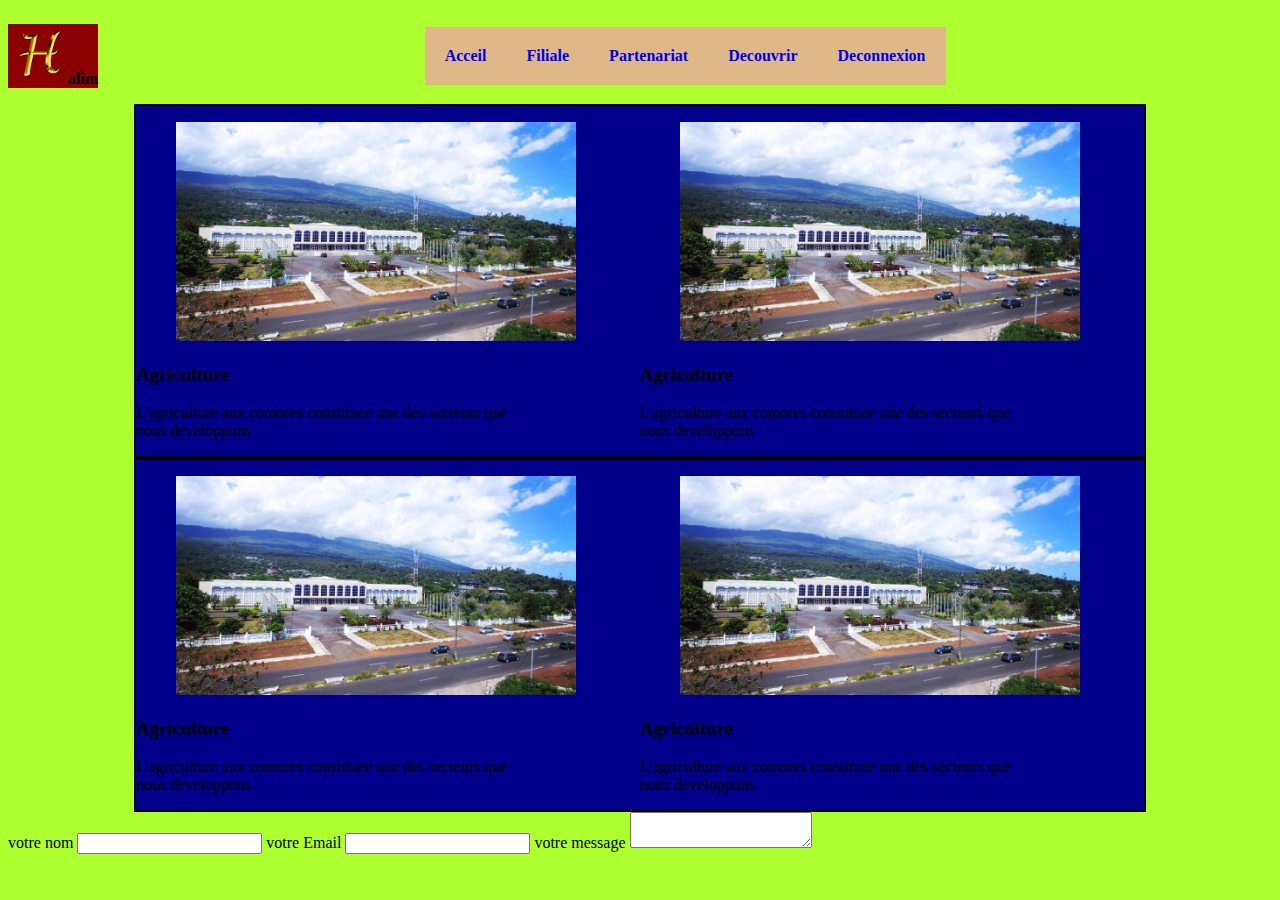
==== index.html @ ee558205 "change name" ====
<!DOCTYPE html>
<html lang="fr">
    <head>
        <meta charset='utf-8'>
        <title>Docteur12 web site</title>
        <meta name="viewport" content="width=device-width, initial-scale=1.0">
        <meta name="author" content="Mohamed Halim Ambdourrahmane">
        <link rel="stylesheet" type="text/css" href="style1.css">
    </head>
    <body>
        <nav>
            <div id="menuPrincipale">
                <p id="logo"><img src="images/hLogo.png" alt="logo">alim</p>
                <ul id="menu">
                    <li><a href="#">Acceil</a></li>
                    <li><a href="#">Filiale</a></li>
                    <li><a href="#">Partenariat</a></li>
                    <li><a href="#">Decouvrir</a></li>
                    <li><a href="#">Deconnexion</a></li>
                </ul>
            </div>
        </nav>
        <section class="section-wrapper">
            <section class="article-wrapper">
                <figure class="fig-cap">
                    <img src="images/imageFont.jpg">
                </figure>
                <h3>Agriculture</h3>
                <p>L'agriculture aux comores constituee une des secteurs que nous developpons</p>
                
            </section>
            <section class="article-wrapper">
                <figure class="fig-cap">
                    <img src="images/imageFont.jpg">
                </figure>
                <h3>Agriculture</h3>
                <p>L'agriculture aux comores constituee une des secteurs que nous developpons</p>
                
            </section>
        </section>
        <section class="section-wrapper">
            <section class="article-wrapper">
                <figure class="fig-cap">
                    <img src="images/imageFont.jpg">
                </figure>
                <h3>Agriculture</h3>
                <p>L'agriculture aux comores constituee une des secteurs que nous developpons</p>
                
            </section>
            <section class="article-wrapper">
                <figure class="fig-cap">
                    <img src="images/imageFont.jpg">
                </figure>
                <h3>Agriculture</h3>
                <p>L'agriculture aux comores constituee une des secteurs que nous developpons</p>
                
            </section>
        </section>
        <footer>
            <form>
                <div id="foot">
                    <label for="pseudo">votre nom</label>
                    <input type="text" name="pseudo" id="pseudo">
                    <label for="mails">votre Email</label>
                    <input type="text" name="mails" id="mails">
                    <label for="message"> votre message</label>
                    <textarea name="message" id="message"></textarea>
                </div>
            </form>
        </footer>
    </body>

</html>
---- style1.css ----
*{
    box-sizing: border-box;
}
body{
    background-color: greenyellow;
}
ul#menu{
    background-color: burlywood;
    padding: 0px;
}
ul#menu{
    color: black;
    font-weight: bold;
    margin: auto;
}
ul#menu a{
    text-decoration: none;
}
ul#menu li{
    list-style-type: none;
}
ul#menu>li{
    padding: 7px, 0px;
    margin: 20px;
}
nav>div>ul#menu{
    display: flex;
}
p#logo
{
    font-weight: bold;
    background-color: darkred;
}
p#logo img{
    font-weight: bold;
    width: 60px;
}
ul#menu>li:hover{
    border-bottom: 3px RGB(20,20,240) solid;
}

div#menuPrincipale{
    display: flex;
}

.article-wrapper img, 
.article-wrapper p{
    width: 400px;
}
.section-wrapper{
    display: flex;
    flex-wrap: wrap;
    width: 80%;
    margin: auto;
    border: 2px solid;
    
}
.article-wrapper{
    background-color: darkblue;
    width: 50%;
    margin: auto;
    overflow: hidden;
}
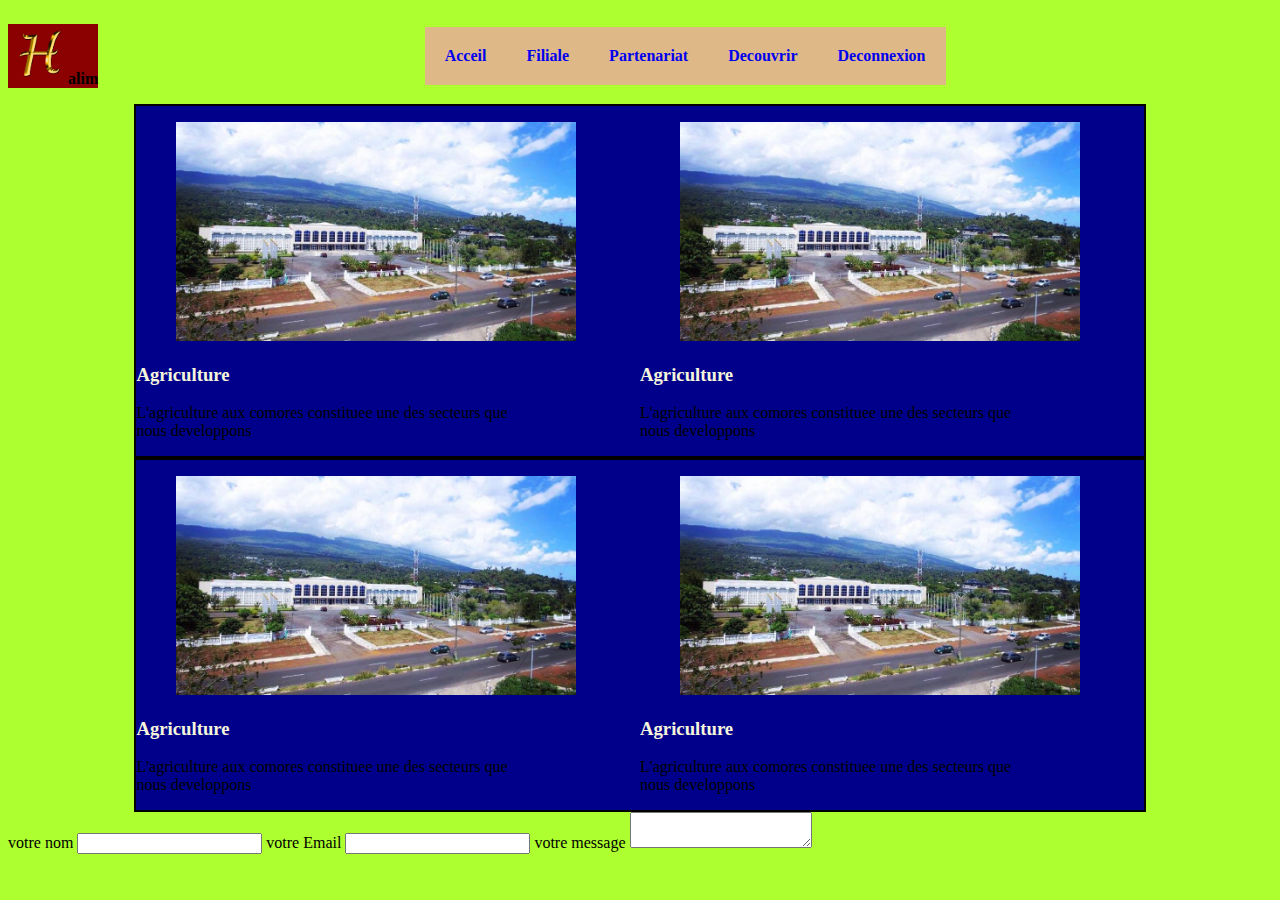
==== commit 9f7bb65b: "nouveau fichier css specifique au nav bar mais pas encore implementer" ====
--- a/index.html
+++ b/index.html
@@ -5,7 +5,8 @@
         <title>Docteur12 web site</title>
         <meta name="viewport" content="width=device-width, initial-scale=1.0">
         <meta name="author" content="Mohamed Halim Ambdourrahmane">
-        <link rel="stylesheet" type="text/css" href="style1.css">
+        <link rel="stylesheet" type="text/css" href="StyleCSS/style1.css">
+        <link rel="stylesheet" type="text/css" href="StyleCSS/navBar.css">
     </head>
     <body>
         <nav>
--- a/StyleCSS/style1.css
+++ b/StyleCSS/style1.css
@@ -0,0 +1,63 @@
+*{
+    box-sizing: border-box;
+}
+body{
+    background-color: greenyellow;
+}
+ul#menu{
+    background-color: burlywood;
+    padding: 0px;
+}
+ul#menu{
+    color: black;
+    font-weight: bold;
+    margin: auto;
+}
+ul#menu a{
+    text-decoration: none;
+}
+ul#menu li{
+    list-style-type: none;
+}
+ul#menu>li{
+    padding: 7px, 0px;
+    margin: 20px;
+}
+nav>div>ul#menu{
+    display: flex;
+}
+p#logo
+{
+    font-weight: bold;
+    background-color: darkred;
+}
+p#logo img{
+    font-weight: bold;
+    width: 60px;
+}
+ul#menu>li:hover{
+    border-bottom: 3px RGB(20,20,240) solid;
+}
+
+div#menuPrincipale{
+    display: flex;
+}
+
+.article-wrapper img, 
+.article-wrapper p{
+    width: 400px;
+}
+.section-wrapper{
+    display: flex;
+    flex-wrap: wrap;
+    width: 80%;
+    margin: auto;
+    border: 2px solid;
+    
+}
+.article-wrapper{
+    background-color: darkblue;
+    width: 50%;
+    margin: auto;
+    overflow: hidden;
+}
--- a/StyleCSS/navBar.css
+++ b/StyleCSS/navBar.css
@@ -0,0 +1,3 @@
+h3{
+    color: beige;
+}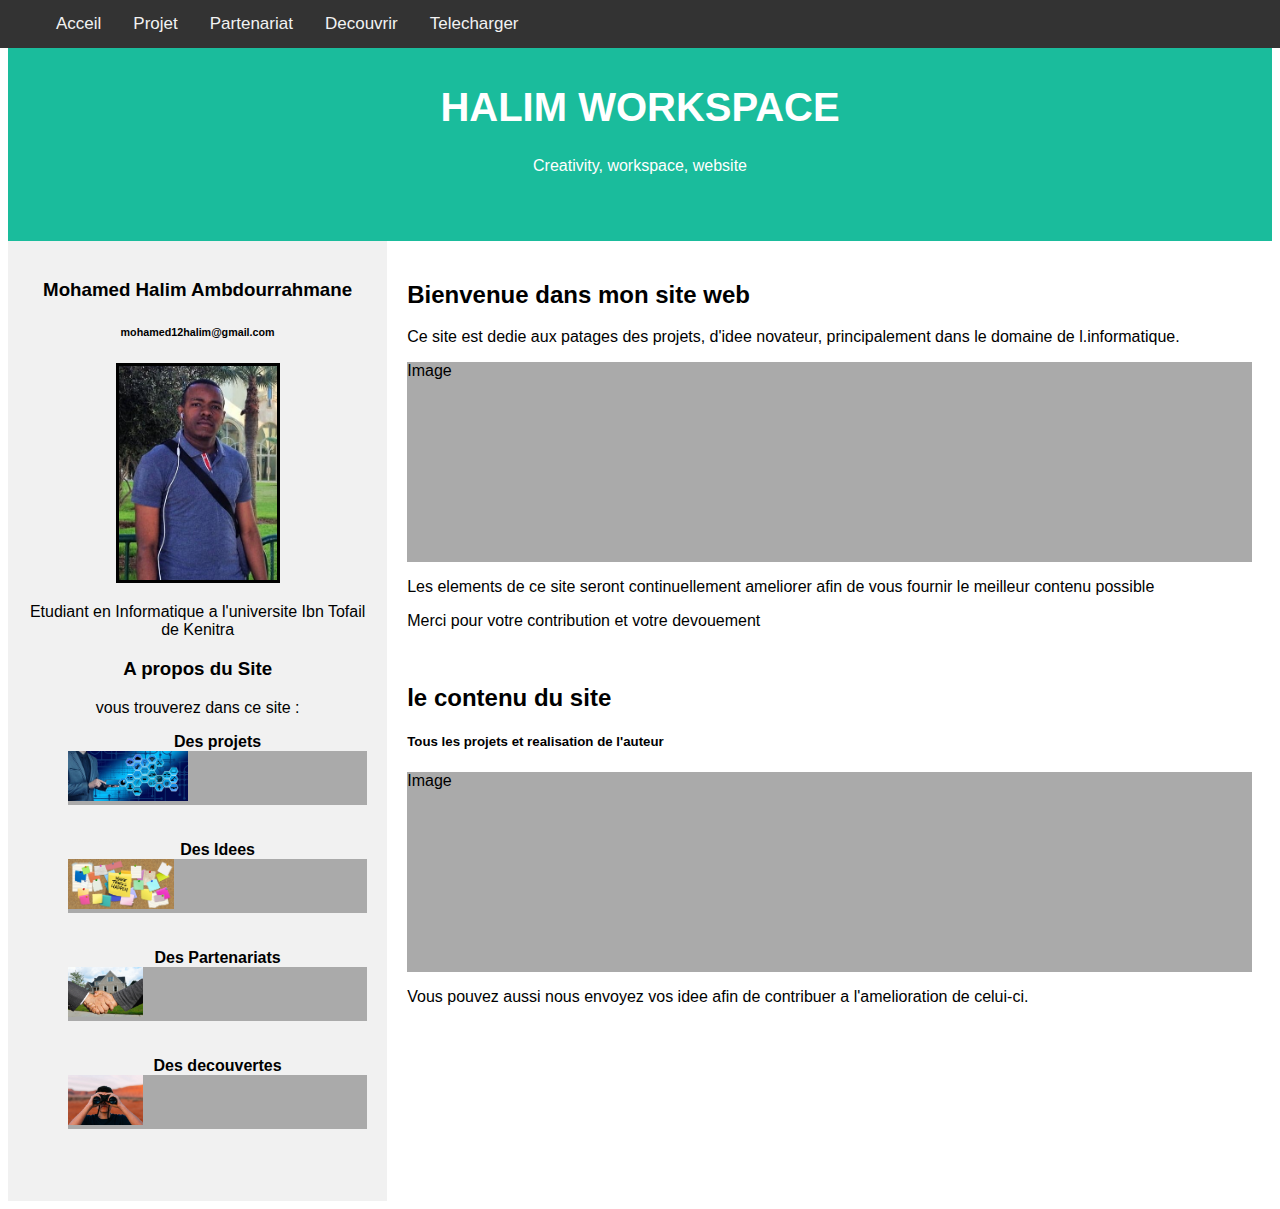
==== commit 0644730a: "Mise a jour de l'index : contenu et css" ====
--- a/index.html
+++ b/index.html
@@ -2,73 +2,64 @@
 <html lang="fr">
     <head>
         <meta charset='utf-8'>
-        <title>Docteur12 web site</title>
+        <title>Mohamed Halim WORKSPACE</title>
         <meta name="viewport" content="width=device-width, initial-scale=1.0">
         <meta name="author" content="Mohamed Halim Ambdourrahmane">
-        <link rel="stylesheet" type="text/css" href="StyleCSS/style1.css">
-        <link rel="stylesheet" type="text/css" href="StyleCSS/navBar.css">
+        <link rel="stylesheet" type="text/css" href="StyleCSS/allStyleCssImport.css">
     </head>
     <body>
+        <div class="header">
+            <h1>HALIM WORKSPACE</h1>
+            <p>Creativity, workspace, website </p>
+          </div>
         <nav>
-            <div id="menuPrincipale">
-                <p id="logo"><img src="images/hLogo.png" alt="logo">alim</p>
+            <div id="topnav">
                 <ul id="menu">
                     <li><a href="#">Acceil</a></li>
-                    <li><a href="#">Filiale</a></li>
-                    <li><a href="#">Partenariat</a></li>
-                    <li><a href="#">Decouvrir</a></li>
-                    <li><a href="#">Deconnexion</a></li>
+                    <li><a href="projet.html">Projet</a></li>
+                    <li><a href="Partenariat.html">Partenariat</a></li>
+                    <li><a href="decouvrir.html">Decouvrir</a></li>
+                    <li><a href="telecharger.html">Telecharger</a></li>
                 </ul>
             </div>
         </nav>
-        <section class="section-wrapper">
-            <section class="article-wrapper">
-                <figure class="fig-cap">
-                    <img src="images/imageFont.jpg">
-                </figure>
-                <h3>Agriculture</h3>
-                <p>L'agriculture aux comores constituee une des secteurs que nous developpons</p>
-                
-            </section>
-            <section class="article-wrapper">
-                <figure class="fig-cap">
-                    <img src="images/imageFont.jpg">
-                </figure>
-                <h3>Agriculture</h3>
-                <p>L'agriculture aux comores constituee une des secteurs que nous developpons</p>
-                
-            </section>
-        </section>
-        <section class="section-wrapper">
-            <section class="article-wrapper">
-                <figure class="fig-cap">
-                    <img src="images/imageFont.jpg">
-                </figure>
-                <h3>Agriculture</h3>
-                <p>L'agriculture aux comores constituee une des secteurs que nous developpons</p>
-                
-            </section>
-            <section class="article-wrapper">
-                <figure class="fig-cap">
-                    <img src="images/imageFont.jpg">
-                </figure>
-                <h3>Agriculture</h3>
-                <p>L'agriculture aux comores constituee une des secteurs que nous developpons</p>
-                
-            </section>
-        </section>
-        <footer>
-            <form>
-                <div id="foot">
-                    <label for="pseudo">votre nom</label>
-                    <input type="text" name="pseudo" id="pseudo">
-                    <label for="mails">votre Email</label>
-                    <input type="text" name="mails" id="mails">
-                    <label for="message"> votre message</label>
-                    <textarea name="message" id="message"></textarea>
-                </div>
-            </form>
-        </footer>
+        <div class="author">
+            <div class="about">
+              <h3>Mohamed Halim Ambdourrahmane</h3>
+              <h6>mohamed12halim@gmail.com</h6>
+              <div id="imageProfil"><img src="images/maPhoto.jpg" alt="photo de profile"></div>
+              <p>Etudiant en Informatique a l'universite Ibn Tofail de Kenitra</p>
+              <h3>A propos du Site</h3>
+              <p>vous trouverez dans ce site :</p>
+              <div id="aboutChoix">
+                  <ul>
+                      <li> Des projets
+                      <a href="projet.html"><div class="fakeimg"><div id="aboutImage"><img src="images/photoProjet.jpg" alt="photo des projets"></div></div><br></a>
+                    </li><br>
+                    <li> Des Idees
+                        <a href="projet.html"><div class="fakeimg"><div id="aboutImage"><img src="images/photoIdee.jpg" alt="photo des projets"></div></div><br></a>
+                      </li><br>
+                      <li> Des Partenariats
+                        <a href="Partenariat.html"><div class="fakeimg"><div id="aboutImage"><img src="images/photoPartenariat.jpg" alt="photo des projets"></div></div><br></a>
+                      </li><br>
+                      <li> Des decouvertes
+                        <a href="decouvrir.html"><div class="fakeimg"><div id="aboutImage"><img src="images/photoDecouvert.jpg" alt="photo des projets"></div></div><br></a>
+                      </li><br>
+                  </ul>
+              </div>
+            </div>
+            <div class="main">
+              <h2>Bienvenue dans mon site web</h2>
+              <p>Ce site est dedie aux patages des projets, d'idee novateur, principalement dans le domaine de l.informatique.</p>
+              <div class="fakeimg" style="height:200px;">Image</div>
+              <p>Les elements de ce site seront continuellement ameliorer afin de vous fournir le meilleur contenu possible</p>
+              <p>Merci pour votre contribution et votre devouement</p>
+              <br>
+              <h2>le contenu du site</h2>
+              <h5>Tous les projets et realisation de l'auteur</h5>
+              <div class="fakeimg" style="height:200px;">Image</div>
+              <p>Vous pouvez aussi nous envoyez vos idee afin de contribuer a l'amelioration de celui-ci.</p>
+            </div>
+          </div>
     </body>
-
 </html>--- a/StyleCSS/allStyleCssImport.css
+++ b/StyleCSS/allStyleCssImport.css
@@ -0,0 +1,2 @@
+@import url("style1.css");
+@import url("navBar.css");
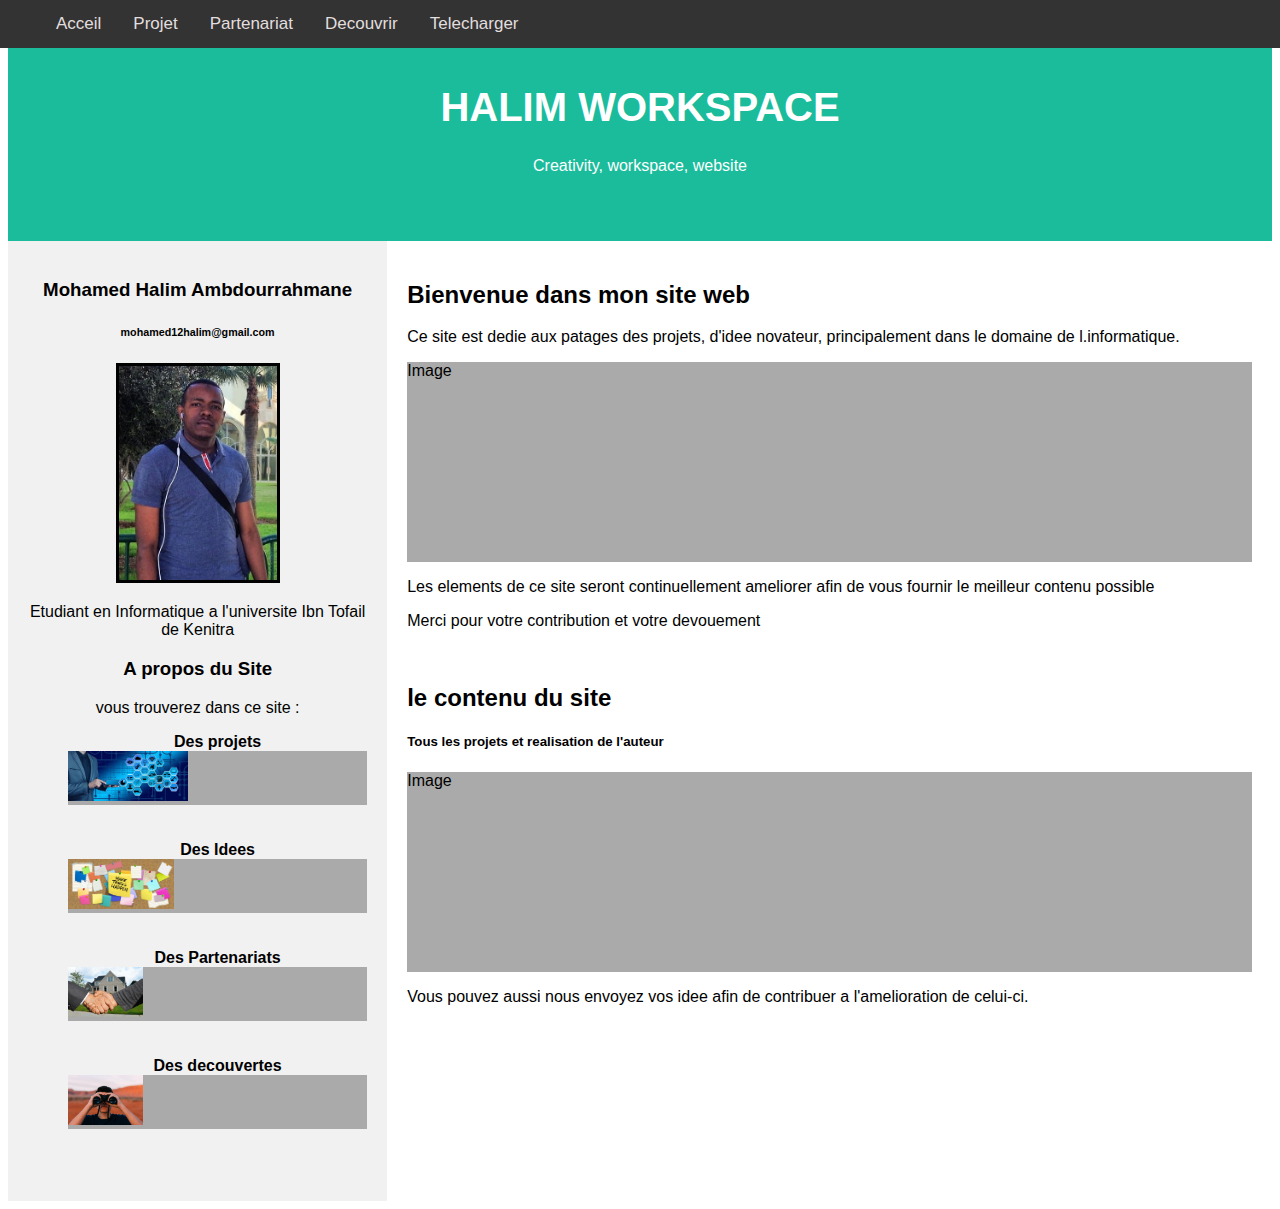
==== commit c8d66425: "Ameliration du navBar contenu et css" ====
--- a/index.html
+++ b/index.html
@@ -14,13 +14,18 @@
           </div>
         <nav>
             <div id="topnav">
-                <ul id="menu">
-                    <li><a href="#">Acceil</a></li>
-                    <li><a href="projet.html">Projet</a></li>
-                    <li><a href="Partenariat.html">Partenariat</a></li>
-                    <li><a href="decouvrir.html">Decouvrir</a></li>
-                    <li><a href="telecharger.html">Telecharger</a></li>
-                </ul>
+                <div class="menuIcone"></div>
+                <div class="menuIcone"></div>
+                <div class="menuIcone"></div>
+                <div id="listMenu">
+                  <ul id="menu">
+                      <li><a href="#">Acceil</a></li>
+                      <li><a href="projet.html">Projet</a></li>
+                      <li><a href="Partenariat.html">Partenariat</a></li>
+                      <li><a href="decouvrir.html">Decouvrir</a></li>
+                      <li><a href="telecharger.html">Telecharger</a></li>
+                  </ul>
+                </div>
             </div>
         </nav>
         <div class="author">
--- a/StyleCSS/allStyleCssImport.css
+++ b/StyleCSS/allStyleCssImport.css
@@ -1,2 +1,2 @@
+@import url("navBar.css");
 @import url("style1.css");
-@import url("navBar.css");
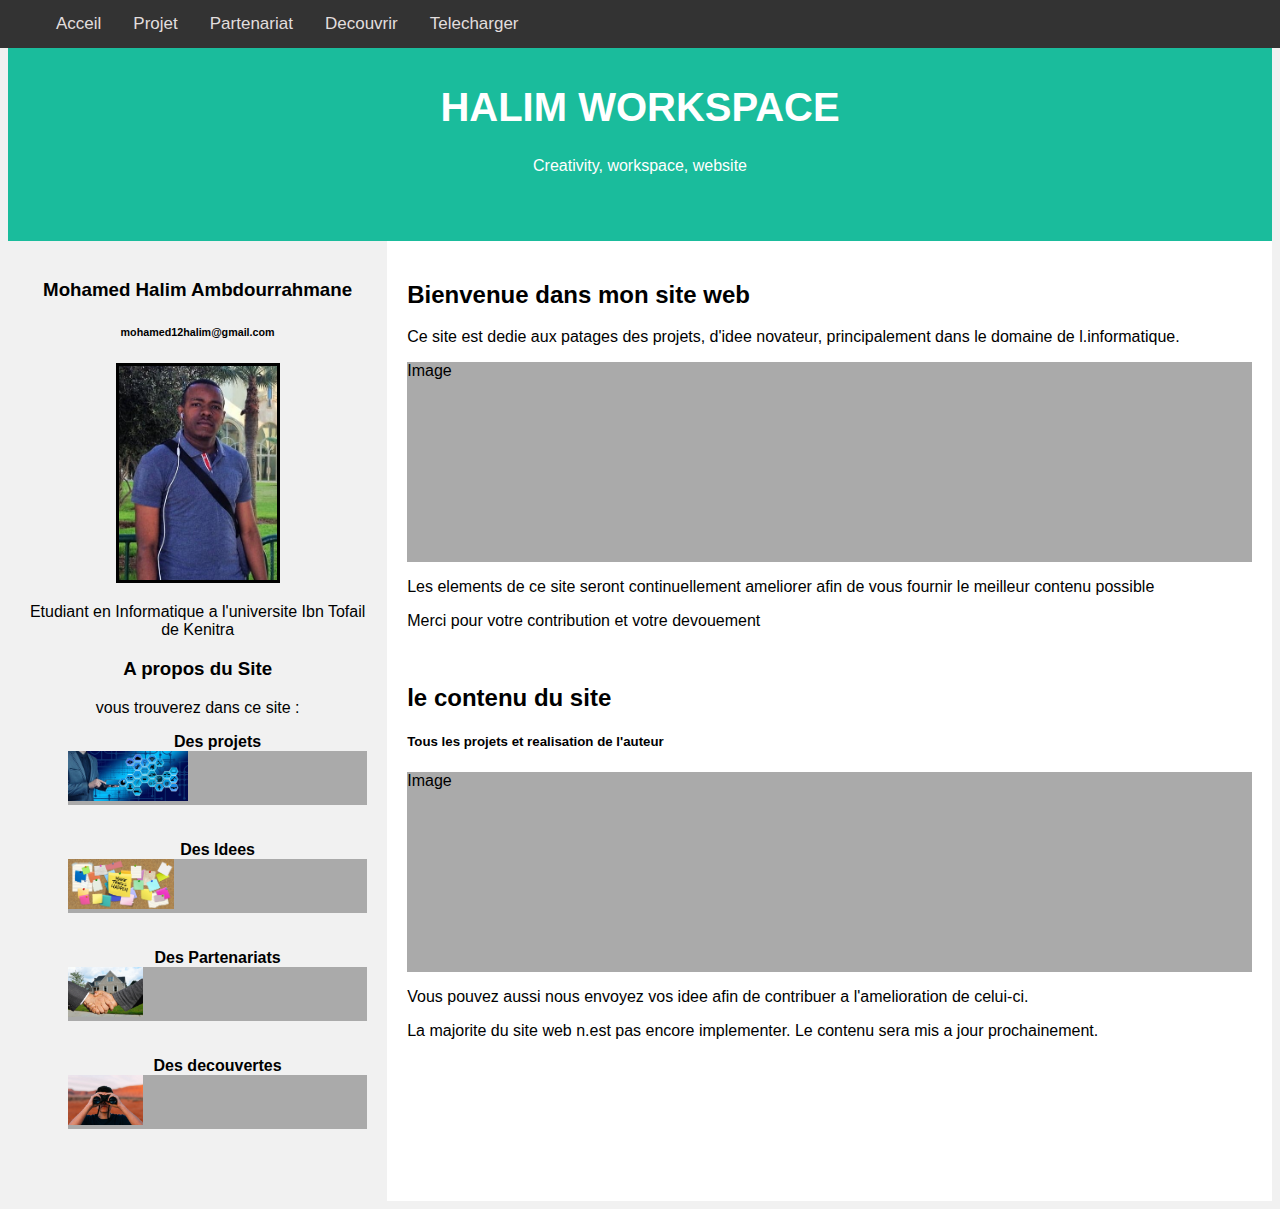
==== commit 256a0547: "Implementation next time" ====
--- a/index.html
+++ b/index.html
@@ -1,70 +1,91 @@
 <!DOCTYPE html>
 <html lang="fr">
-    <head>
-        <meta charset='utf-8'>
-        <title>Mohamed Halim WORKSPACE</title>
-        <meta name="viewport" content="width=device-width, initial-scale=1.0">
-        <meta name="author" content="Mohamed Halim Ambdourrahmane">
-        <link rel="stylesheet" type="text/css" href="StyleCSS/allStyleCssImport.css">
-    </head>
-    <body>
-        <div class="header">
-            <h1>HALIM WORKSPACE</h1>
-            <p>Creativity, workspace, website </p>
-          </div>
-        <nav>
-            <div id="topnav">
-                <div class="menuIcone"></div>
-                <div class="menuIcone"></div>
-                <div class="menuIcone"></div>
-                <div id="listMenu">
-                  <ul id="menu">
-                      <li><a href="#">Acceil</a></li>
-                      <li><a href="projet.html">Projet</a></li>
-                      <li><a href="Partenariat.html">Partenariat</a></li>
-                      <li><a href="decouvrir.html">Decouvrir</a></li>
-                      <li><a href="telecharger.html">Telecharger</a></li>
-                  </ul>
-                </div>
-            </div>
-        </nav>
-        <div class="author">
-            <div class="about">
-              <h3>Mohamed Halim Ambdourrahmane</h3>
-              <h6>mohamed12halim@gmail.com</h6>
-              <div id="imageProfil"><img src="images/maPhoto.jpg" alt="photo de profile"></div>
-              <p>Etudiant en Informatique a l'universite Ibn Tofail de Kenitra</p>
-              <h3>A propos du Site</h3>
-              <p>vous trouverez dans ce site :</p>
-              <div id="aboutChoix">
-                  <ul>
-                      <li> Des projets
-                      <a href="projet.html"><div class="fakeimg"><div id="aboutImage"><img src="images/photoProjet.jpg" alt="photo des projets"></div></div><br></a>
-                    </li><br>
-                    <li> Des Idees
-                        <a href="projet.html"><div class="fakeimg"><div id="aboutImage"><img src="images/photoIdee.jpg" alt="photo des projets"></div></div><br></a>
-                      </li><br>
-                      <li> Des Partenariats
-                        <a href="Partenariat.html"><div class="fakeimg"><div id="aboutImage"><img src="images/photoPartenariat.jpg" alt="photo des projets"></div></div><br></a>
-                      </li><br>
-                      <li> Des decouvertes
-                        <a href="decouvrir.html"><div class="fakeimg"><div id="aboutImage"><img src="images/photoDecouvert.jpg" alt="photo des projets"></div></div><br></a>
-                      </li><br>
-                  </ul>
-              </div>
-            </div>
-            <div class="main">
-              <h2>Bienvenue dans mon site web</h2>
-              <p>Ce site est dedie aux patages des projets, d'idee novateur, principalement dans le domaine de l.informatique.</p>
-              <div class="fakeimg" style="height:200px;">Image</div>
-              <p>Les elements de ce site seront continuellement ameliorer afin de vous fournir le meilleur contenu possible</p>
-              <p>Merci pour votre contribution et votre devouement</p>
-              <br>
-              <h2>le contenu du site</h2>
-              <h5>Tous les projets et realisation de l'auteur</h5>
-              <div class="fakeimg" style="height:200px;">Image</div>
-              <p>Vous pouvez aussi nous envoyez vos idee afin de contribuer a l'amelioration de celui-ci.</p>
-            </div>
-          </div>
-    </body>
+
+<head>
+  <meta charset='utf-8'>
+  <title>Mohamed Halim WORKSPACE</title>
+  <meta name="viewport" content="width=device-width, initial-scale=1.0">
+  <meta name="author" content="Mohamed Halim Ambdourrahmane">
+  <link rel="stylesheet" type="text/css" href="StyleCSS/allStyleCssImport.css">
+</head>
+
+<body>
+  <div class="header">
+    <h1>HALIM WORKSPACE</h1>
+    <p>Creativity, workspace, website </p>
+  </div>
+  <nav>
+    <div id="topnav">
+      <div class="menuIcone"></div>
+      <div class="menuIcone"></div>
+      <div class="menuIcone"></div>
+      <div id="listMenu">
+        <ul id="menu">
+          <li><a href="#">Acceil</a></li>
+          <li><a href="projet.html">Projet</a></li>
+          <li><a href="Partenariat.html">Partenariat</a></li>
+          <li><a href="decouvrir.html">Decouvrir</a></li>
+          <li><a href="telecharger.html">Telecharger</a></li>
+        </ul>
+      </div>
+    </div>
+  </nav>
+  <div class="author">
+    <div class="about">
+      <h3>Mohamed Halim Ambdourrahmane</h3>
+      <h6>mohamed12halim@gmail.com</h6>
+      <div id="imageProfil"><img src="images/maPhoto.jpg" alt="photo de profile"></div>
+      <p>Etudiant en Informatique a l'universite Ibn Tofail de Kenitra</p>
+      <h3>A propos du Site</h3>
+      <p>vous trouverez dans ce site :</p>
+      <div id="aboutChoix">
+        <ul>
+          <li> Des projets
+            <a href="projet.html">
+              <div class="fakeimg">
+                <div id="aboutImage"><img src="images/photoProjet.jpg" alt="photo des projets"></div>
+              </div><br>
+            </a>
+          </li><br>
+          <li> Des Idees
+            <a href="projet.html">
+              <div class="fakeimg">
+                <div id="aboutImage"><img src="images/photoIdee.jpg" alt="photo des projets"></div>
+              </div><br>
+            </a>
+          </li><br>
+          <li> Des Partenariats
+            <a href="Partenariat.html">
+              <div class="fakeimg">
+                <div id="aboutImage"><img src="images/photoPartenariat.jpg" alt="photo des projets"></div>
+              </div><br>
+            </a>
+          </li><br>
+          <li> Des decouvertes
+            <a href="decouvrir.html">
+              <div class="fakeimg">
+                <div id="aboutImage"><img src="images/photoDecouvert.jpg" alt="photo des projets"></div>
+              </div><br>
+            </a>
+          </li><br>
+        </ul>
+      </div>
+    </div>
+    <div class="main">
+      <h2>Bienvenue dans mon site web</h2>
+      <p>Ce site est dedie aux patages des projets, d'idee novateur, principalement dans le domaine de l.informatique.
+      </p>
+      <div class="fakeimg" style="height:200px;">Image</div>
+      <p>Les elements de ce site seront continuellement ameliorer afin de vous fournir le meilleur contenu possible</p>
+      <p>Merci pour votre contribution et votre devouement</p>
+      <br>
+      <h2>le contenu du site</h2>
+      <h5>Tous les projets et realisation de l'auteur</h5>
+      <div class="fakeimg" style="height:200px;">Image</div>
+      <p>Vous pouvez aussi nous envoyez vos idee afin de contribuer a l'amelioration de celui-ci.</p>
+      <p>La majorite du site web n.est pas encore implementer. Le contenu sera mis a jour prochainement.</p>
+    </div>
+  </div>
+</body>
+
 </html>--- a/StyleCSS/allStyleCssImport.css
+++ b/StyleCSS/allStyleCssImport.css
@@ -1,2 +1,3 @@
 @import url("navBar.css");
 @import url("style1.css");
+@import url("tabsStyle.css");